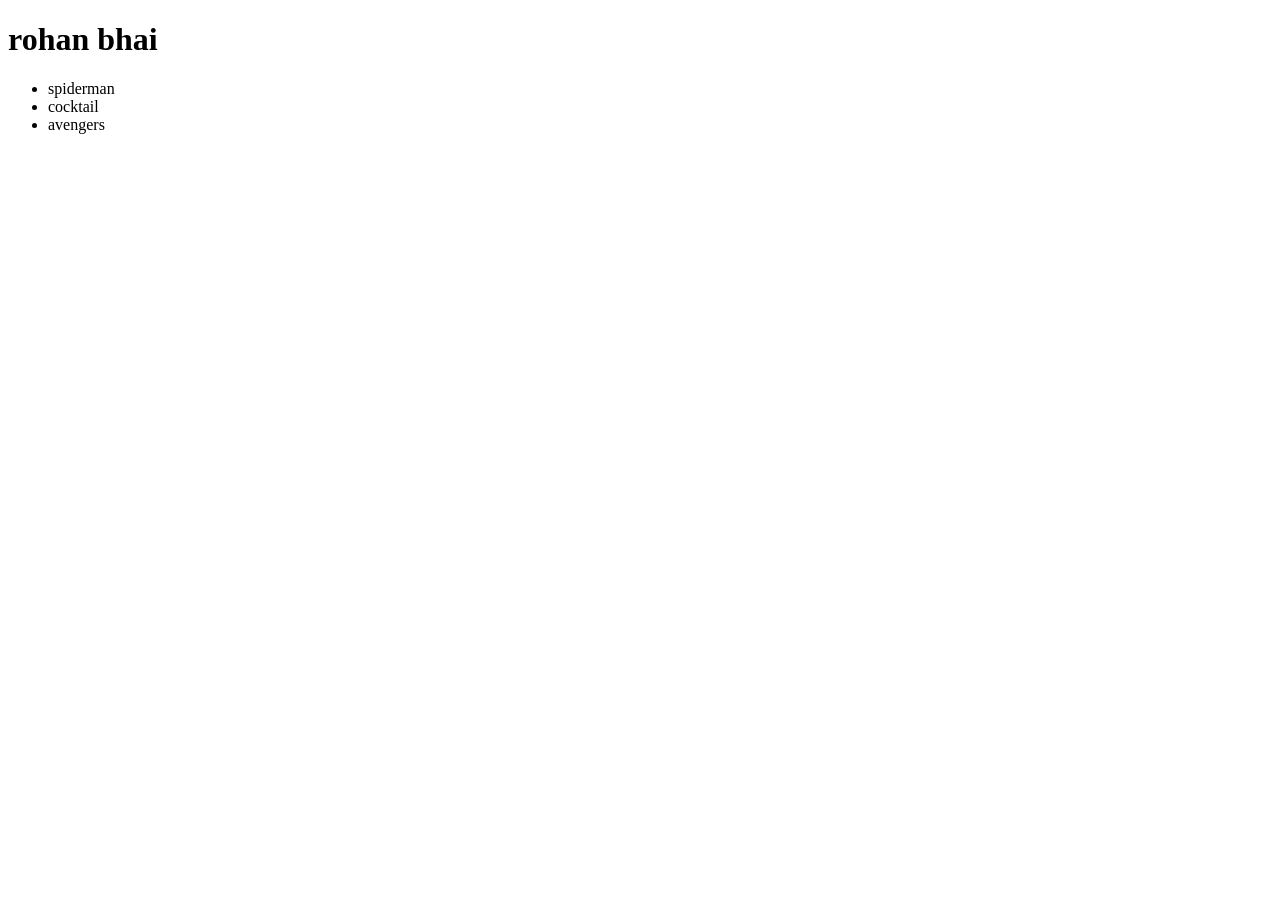
==== 19_DOM.js/1-index.html @ 4d0e0e6a "1/7/26" ====
<!DOCTYPE html>
<html lang="en">
<head>
    <meta charset="UTF-8">
    <meta name="viewport" content="width=device-width, initial-scale=1.0">
    <title>Document</title>
    <script defer src="1-script.js"></script>
</head>
<body>
    <h1> rohan bhai</h1>
    <ul>
        <li class="movie">spiderman</li>
         <li class="movie">cocktail</li>
        <li class="movie">avengers</li>   
            

    </ul>
    
</body>
</html>
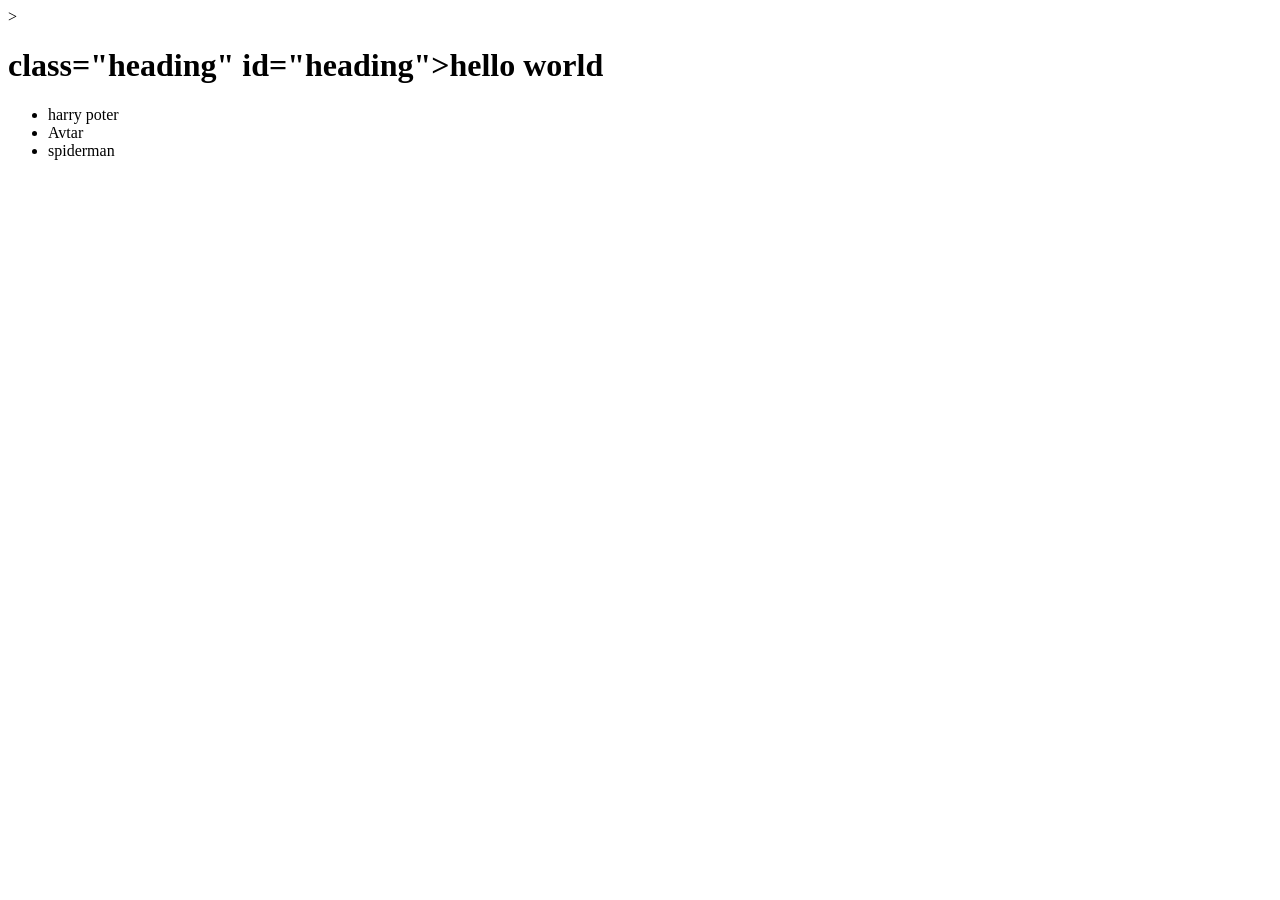
==== commit cd013f2e: "2-7-2026" ====
--- a/19_DOM.js/1-index.html
+++ b/19_DOM.js/1-index.html
@@ -1,4 +1,4 @@
-<!DOCTYPE html>
+<!-- <!DOCTYPE html>
 <html lang="en">
 <head>
     <meta charset="UTF-8">
@@ -17,4 +17,32 @@
     </ul>
     
 </body>
+</html> -->
+<!DOCTYPE html>
+<html lang="en">
+    <script defer src="1-script.js"></script>
+
+<head>
+    <style>
+        .movie{
+            color:red;
+            background-color:yellow;
+
+        }
+    </style>>
+</head>
+<body>
+   <h1>class="heading" id="heading">hello world</h1>
+   <ul class="movieList">
+    <li id="movie1">harry poter</li>
+    <li id="movie">Avtar</li>
+    <li id="movie">spiderman</li>
+
+    </ul>
+
+    
+
+    
+    
+</body>
 </html>
